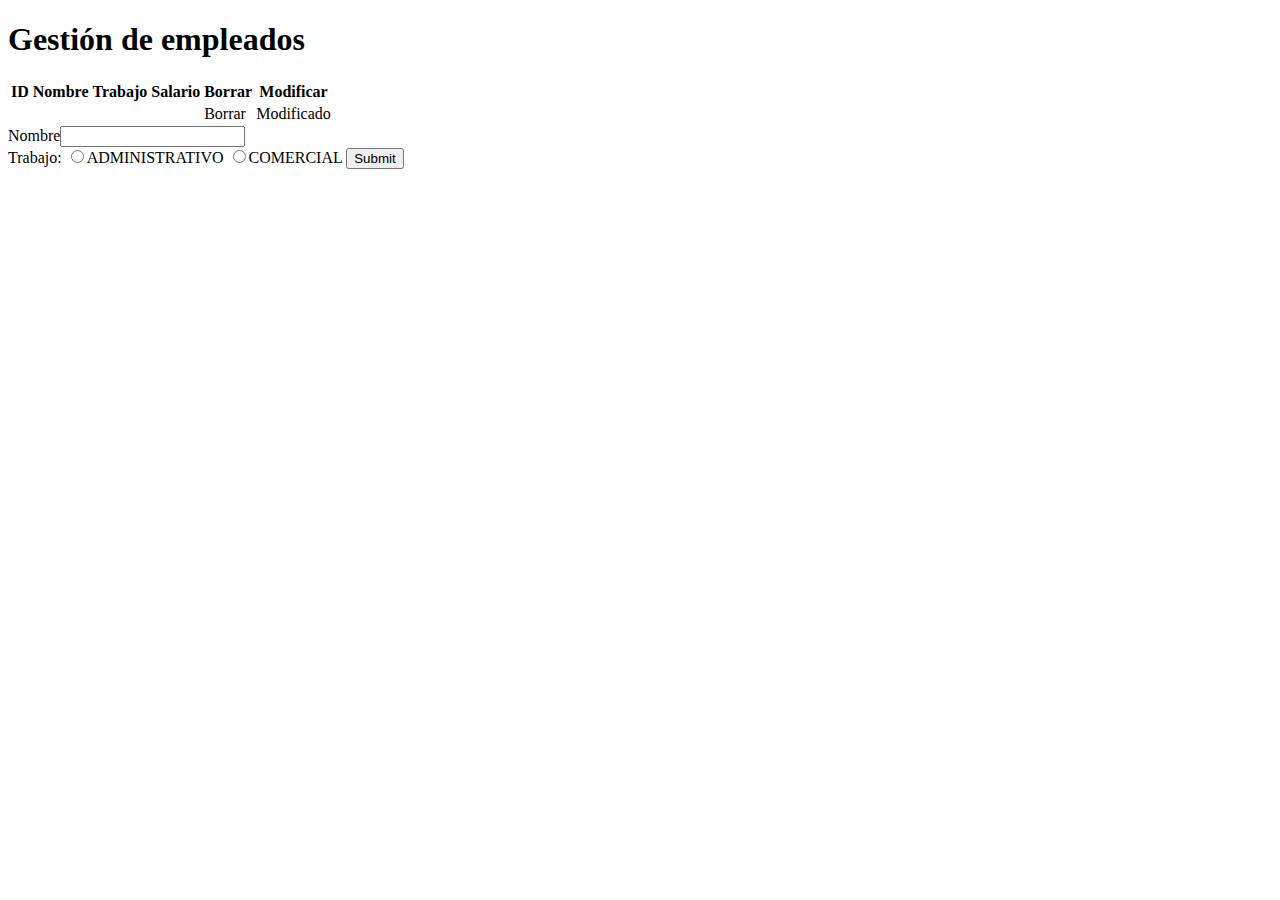
==== Modul 13/appEmpleados/src/main/resources/templates/index.html @ 31b67baf "modul 13 nivell 1 case fet" ====
<!DOCTYPE html>
<html xmnls:th="http://www.thymeleaf.org">
<head>
<meta charset="UTF-8">
<title>Insert title here</title>
</head>
<body>
	<h1>Gestión de empleados</h1>
	
	<table>
		<thead>
			<tr><th>ID<th>Nombre<th>Trabajo<th>Salario<th>Borrar<th>Modificar</tr>
		</thead>
		<tbody>
			<tr th:each="empleado : ${empleados}">
				<td th:text="${empleado.id}"></td>
				<td th:text="${empleado.name}"></td>
				<td th:text="${empleado.work}"></td>
				<td th:text="${empleado.salary}"></td>
				<td><a th:href="@{/borrado/}+${empleado.id}">Borrar</a></td>
				<td><a th:href="@{/modificar/}+${empleado.id}">Modificado</a></td>
			</tr>
		</tbody>
	</table>
	
	<form th:action="${action}" method="post">
		<span style="display:none;">ID: <input name=intId type="text" th:value="${intId}" ></span>
		Nombre<input name=name type="text" th:value="${empleado?.name}"><br>
		Trabajo: <input type="radio" name=work value="ADMINISTRATIVO">ADMINISTRATIVO <input type="radio" name=work value="COMERCIAL">COMERCIAL
		<input type="submit" th:value="${boton}">
	</form>
</body>
</html>
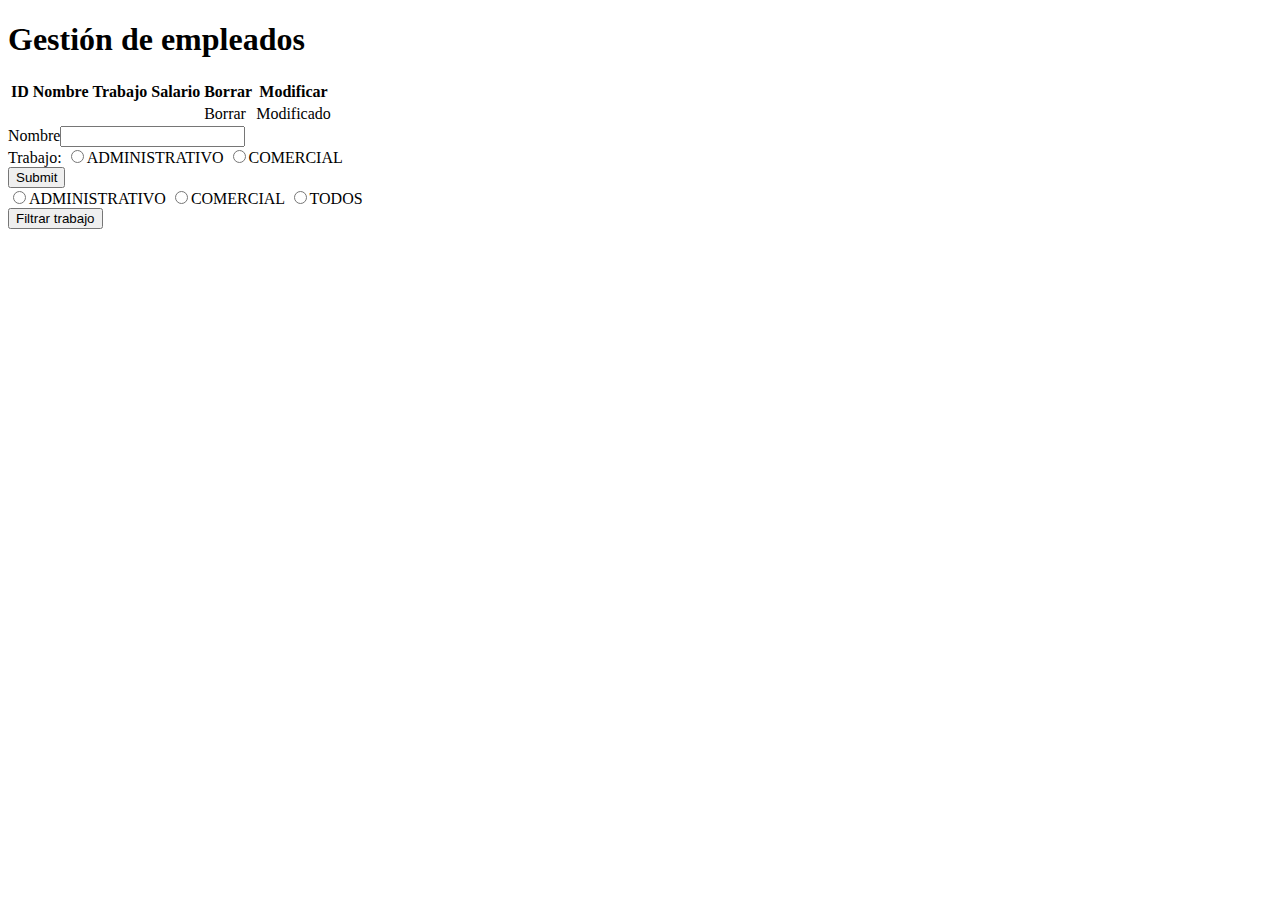
==== commit e24d3d33: "back-end nivell 2 i 3 fet" ====
--- a/Modul 13/appEmpleados/src/main/resources/templates/index.html
+++ b/Modul 13/appEmpleados/src/main/resources/templates/index.html
@@ -26,8 +26,13 @@
 	<form th:action="${action}" method="post">
 		<span style="display:none;">ID: <input name=intId type="text" th:value="${intId}" ></span>
 		Nombre<input name=name type="text" th:value="${empleado?.name}"><br>
-		Trabajo: <input type="radio" name=work value="ADMINISTRATIVO">ADMINISTRATIVO <input type="radio" name=work value="COMERCIAL">COMERCIAL
+		Trabajo: <input type="radio" name=work value="ADMINISTRATIVO">ADMINISTRATIVO <input type="radio" name=work value="COMERCIAL">COMERCIAL<br>
 		<input type="submit" th:value="${boton}">
+	</form>
+	<form action="/filtro" method="post">
+		<input type="radio" name=work value="ADMINISTRATIVO">ADMINISTRATIVO <input type="radio" name=work value="COMERCIAL">COMERCIAL
+		<input type="radio" name=work value="TODOS">TODOS<br>
+		<input type="submit" value="Filtrar trabajo">
 	</form>
 </body>
 </html>